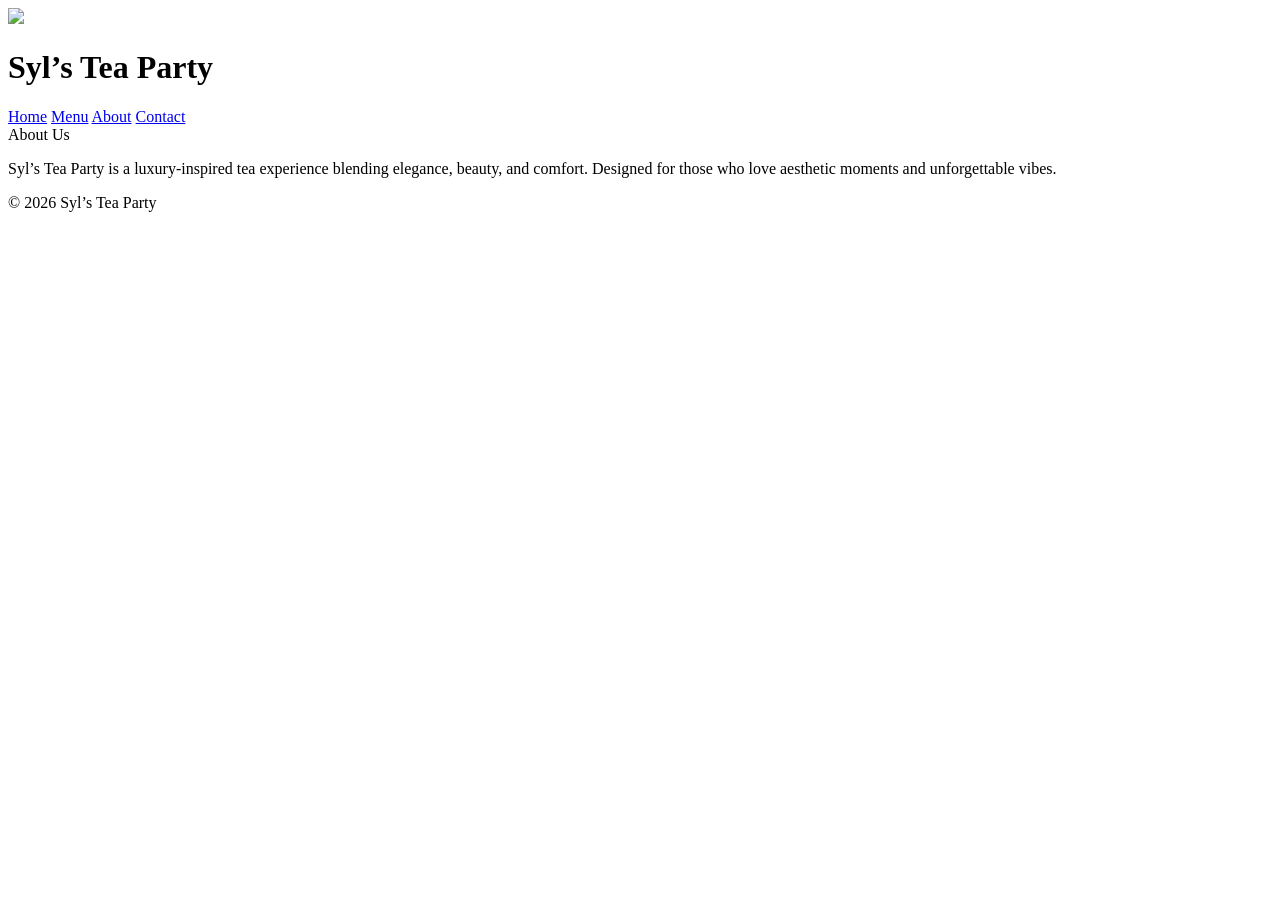
==== about.html @ c0f86c43 "Create about.html" ====
<!DOCTYPE html>
<html>
<head>
<title>About - Syl’s Tea Party</title>
<link rel="stylesheet" href="style.css">
</head>

<body>

<header>
<img src="ORIGINAL LOGO TRANSPARENT.PNG" class="logo">
<h1>Syl’s Tea Party</h1>
</header>

<nav>
<a href="index.html">Home</a>
<a href="menu.html">Menu</a>
<a href="about.html">About</a>
<a href="contact.html">Contact</a>
</nav>

<div class="hero" style="background-image:url('https://images.unsplash.com/photo-1505253213348-cd54c4b6b9c9?q=80&w=1600');">
About Us
</div>

<div class="container">
<p>
Syl’s Tea Party is a luxury-inspired tea experience blending elegance, beauty, and comfort.
Designed for those who love aesthetic moments and unforgettable vibes.
</p>
</div>

<footer>
<p>© 2026 Syl’s Tea Party</p>
</footer>

</body>
</html>
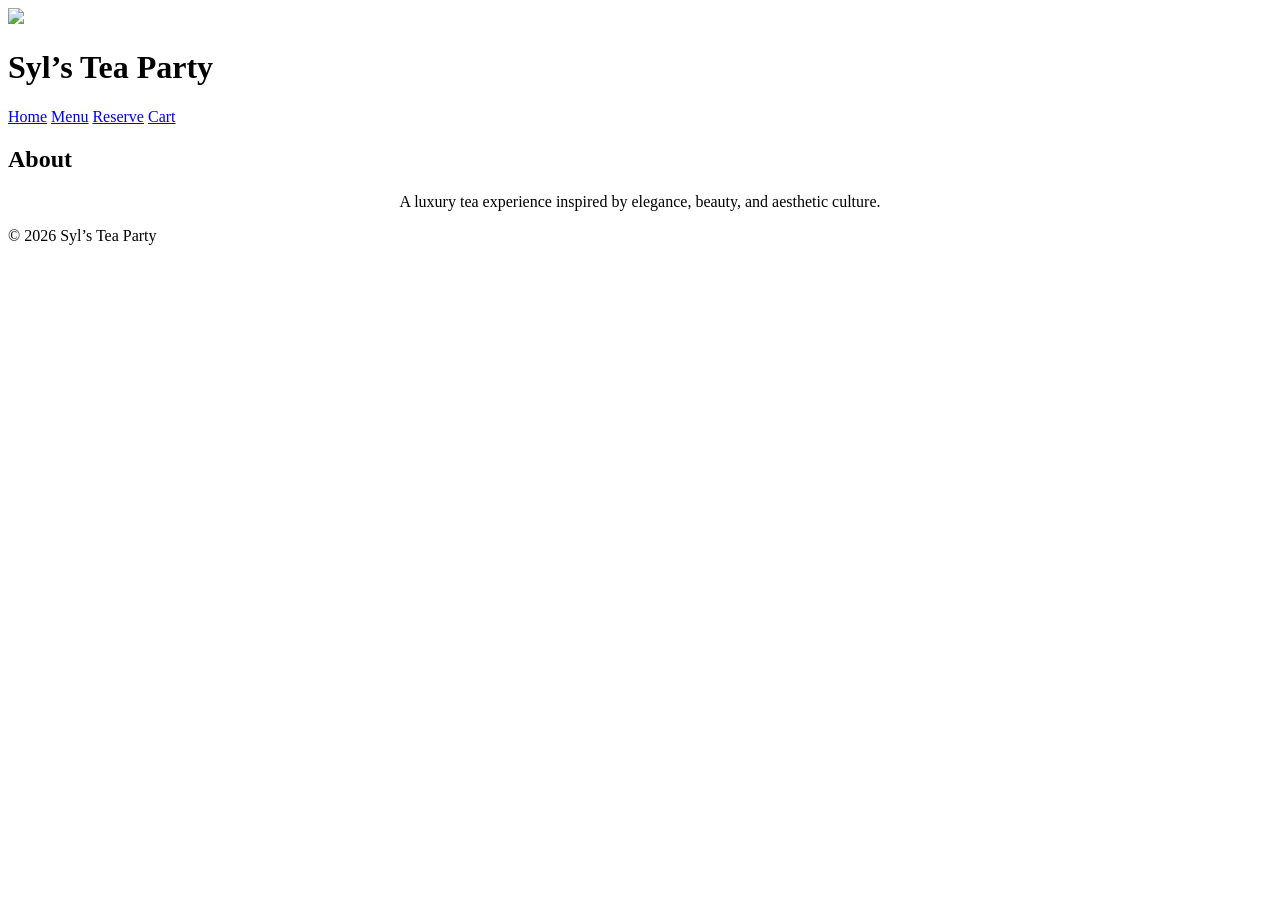
==== commit abb9ced3: "Create about.html" ====
--- a/about.html
+++ b/about.html
@@ -1,38 +1,31 @@
 <!DOCTYPE html>
 <html>
 <head>
-<title>About - Syl’s Tea Party</title>
 <link rel="stylesheet" href="style.css">
 </head>
 
 <body>
 
 <header>
-<img src="ORIGINAL LOGO TRANSPARENT.PNG" class="logo">
+<img src="https://via.placeholder.com/150x150.png?text=ST" class="logo">
 <h1>Syl’s Tea Party</h1>
 </header>
 
 <nav>
 <a href="index.html">Home</a>
 <a href="menu.html">Menu</a>
-<a href="about.html">About</a>
-<a href="contact.html">Contact</a>
+<a href="reserve.html">Reserve</a>
+<a href="cart.html">Cart</a>
 </nav>
 
-<div class="hero" style="background-image:url('https://images.unsplash.com/photo-1505253213348-cd54c4b6b9c9?q=80&w=1600');">
-About Us
-</div>
-
 <div class="container">
-<p>
-Syl’s Tea Party is a luxury-inspired tea experience blending elegance, beauty, and comfort.
-Designed for those who love aesthetic moments and unforgettable vibes.
+<h2>About</h2>
+<p style="text-align:center;">
+A luxury tea experience inspired by elegance, beauty, and aesthetic culture.
 </p>
 </div>
 
-<footer>
-<p>© 2026 Syl’s Tea Party</p>
-</footer>
+<footer>© 2026 Syl’s Tea Party</footer>
 
 </body>
 </html>
